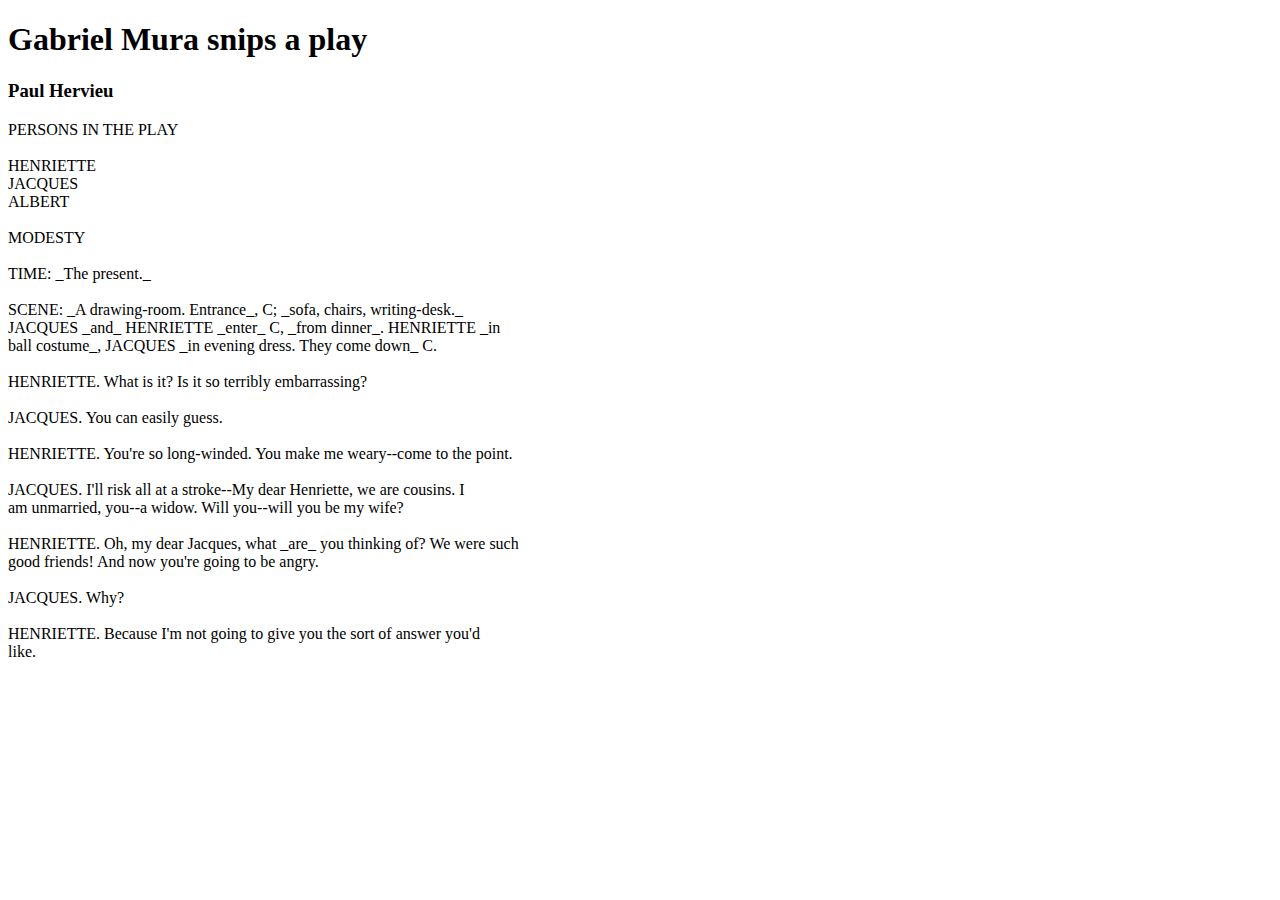
==== play.html @ 1aa0ec9f "Created and edited play.html" ====
<!DOCTYPE html>
<html>
    <head>
        <title>Modesty</title>
    </head>
    <body>
        <h1>Gabriel Mura snips a play</h1>
        <h3>Paul Hervieu</h3>
        <p>
        PERSONS IN THE PLAY<br><br>

        HENRIETTE<br>
        JACQUES<br>
        ALBERT<br><br>
        
        MODESTY<br><br>

        TIME: _The present._ <br><br>

        SCENE: _A drawing-room. Entrance_, C; _sofa, chairs, writing-desk._<br>
        JACQUES _and_ HENRIETTE _enter_ C, _from dinner_. HENRIETTE _in<br>
        ball costume_, JACQUES _in evening dress. They come down_ C.<br><br>
   
        HENRIETTE. What is it? Is it so terribly embarrassing?<br><br>
        
        JACQUES. You can easily guess.<br><br>
        
        HENRIETTE. You're so long-winded. You make me weary--come to the point.<br><br>
        
        JACQUES. I'll risk all at a stroke--My dear Henriette, we are cousins. I<br>
        am unmarried, you--a widow. Will you--will you be my wife?<br><br>
        
        HENRIETTE. Oh, my dear Jacques, what _are_ you thinking of? We were such<br>
        good friends! And now you're going to be angry.<br><br>
        
        JACQUES. Why?<br><br>
        
        HENRIETTE. Because I'm not going to give you the sort of answer you'd<br>
        like.
        </p>

    </body>
</html>
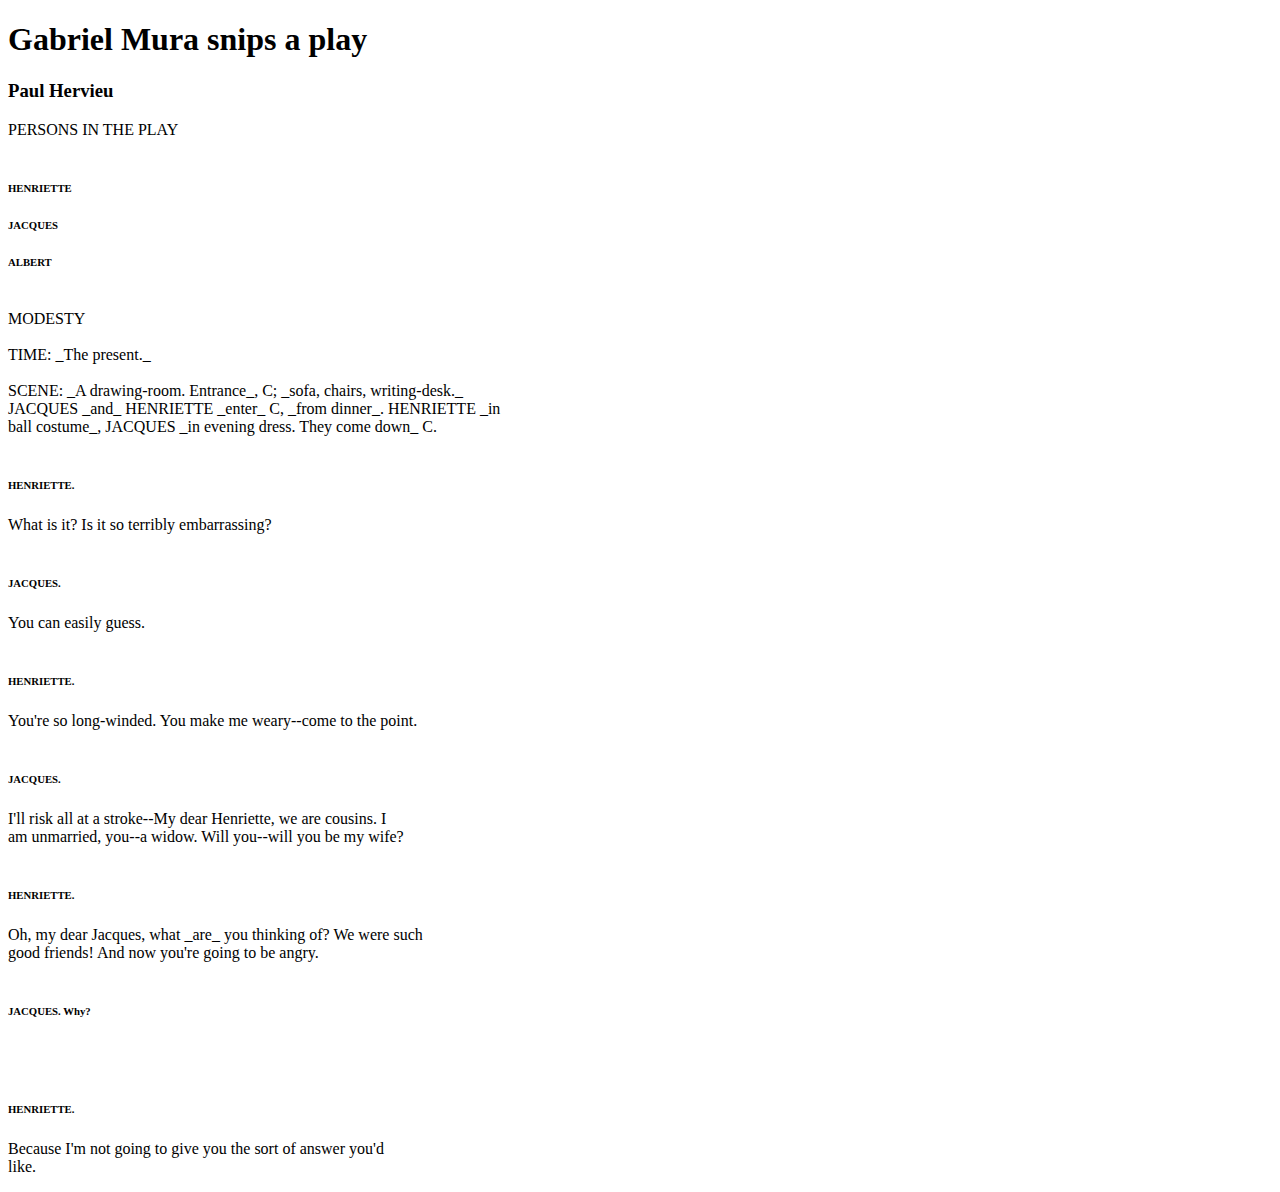
==== commit 8b8f1e22: "Updated play.html" ====
--- a/play.html
+++ b/play.html
@@ -9,9 +9,9 @@
         <p>
         PERSONS IN THE PLAY<br><br>
 
-        HENRIETTE<br>
-        JACQUES<br>
-        ALBERT<br><br>
+        <h6>HENRIETTE</h6>
+        <h6>JACQUES</h6>
+        <h6>ALBERT</h6><br>
         
         MODESTY<br><br>
 
@@ -21,21 +21,21 @@
         JACQUES _and_ HENRIETTE _enter_ C, _from dinner_. HENRIETTE _in<br>
         ball costume_, JACQUES _in evening dress. They come down_ C.<br><br>
    
-        HENRIETTE. What is it? Is it so terribly embarrassing?<br><br>
+        <h6>HENRIETTE.</h6> What is it? Is it so terribly embarrassing?<br><br>
         
-        JACQUES. You can easily guess.<br><br>
+        <h6>JACQUES.</h6> You can easily guess.<br><br>
         
-        HENRIETTE. You're so long-winded. You make me weary--come to the point.<br><br>
+        <h6>HENRIETTE.</h6> You're so long-winded. You make me weary--come to the point.<br><br>
         
-        JACQUES. I'll risk all at a stroke--My dear Henriette, we are cousins. I<br>
+        <h6>JACQUES.</h6> I'll risk all at a stroke--My dear Henriette, we are cousins. I<br>
         am unmarried, you--a widow. Will you--will you be my wife?<br><br>
         
-        HENRIETTE. Oh, my dear Jacques, what _are_ you thinking of? We were such<br>
+        <h6>HENRIETTE.</h6> Oh, my dear Jacques, what _are_ you thinking of? We were such<br>
         good friends! And now you're going to be angry.<br><br>
         
-        JACQUES. Why?<br><br>
+        <h6>JACQUES. Why?</h6><br><br>
         
-        HENRIETTE. Because I'm not going to give you the sort of answer you'd<br>
+        <h6>HENRIETTE.</h6> Because I'm not going to give you the sort of answer you'd<br>
         like.
         </p>
 
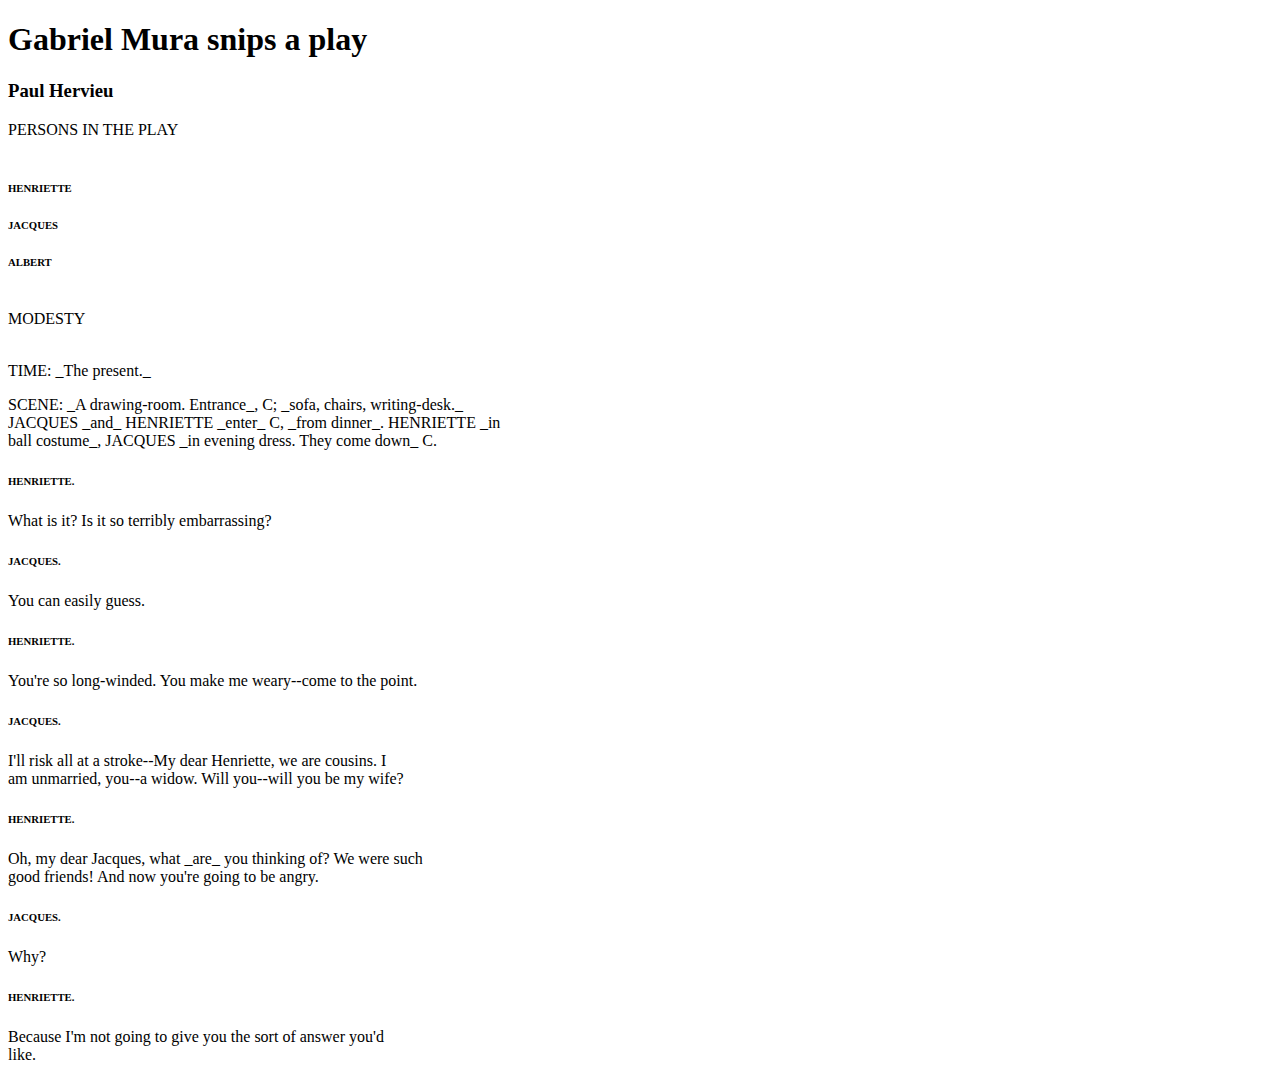
==== commit 5a25f062: "Created gs.css" ====
--- a/play.html
+++ b/play.html
@@ -6,8 +6,8 @@
     <body>
         <h1>Gabriel Mura snips a play</h1>
         <h3>Paul Hervieu</h3>
-        <p>
-        PERSONS IN THE PLAY<br><br>
+
+        <p>PERSONS IN THE PLAY<br><br></p>
 
         <h6>HENRIETTE</h6>
         <h6>JACQUES</h6>
@@ -15,29 +15,28 @@
         
         MODESTY<br><br>
 
-        TIME: _The present._ <br><br>
+        <p>TIME: _The present._ </p>
 
-        SCENE: _A drawing-room. Entrance_, C; _sofa, chairs, writing-desk._<br>
+        <p>SCENE: _A drawing-room. Entrance_, C; _sofa, chairs, writing-desk._<br>
         JACQUES _and_ HENRIETTE _enter_ C, _from dinner_. HENRIETTE _in<br>
-        ball costume_, JACQUES _in evening dress. They come down_ C.<br><br>
+        ball costume_, JACQUES _in evening dress. They come down_ C.</p>
    
-        <h6>HENRIETTE.</h6> What is it? Is it so terribly embarrassing?<br><br>
+        <p><h6>HENRIETTE.</h6> What is it? Is it so terribly embarrassing?</p>
         
-        <h6>JACQUES.</h6> You can easily guess.<br><br>
+        <p><h6>JACQUES.</h6> You can easily guess.</p>
         
-        <h6>HENRIETTE.</h6> You're so long-winded. You make me weary--come to the point.<br><br>
+        <p><h6>HENRIETTE.</h6> You're so long-winded. You make me weary--come to the point.</p>
         
-        <h6>JACQUES.</h6> I'll risk all at a stroke--My dear Henriette, we are cousins. I<br>
-        am unmarried, you--a widow. Will you--will you be my wife?<br><br>
+        <p><h6>JACQUES.</h6> I'll risk all at a stroke--My dear Henriette, we are cousins. I<br>
+        am unmarried, you--a widow. Will you--will you be my wife?</p>
         
-        <h6>HENRIETTE.</h6> Oh, my dear Jacques, what _are_ you thinking of? We were such<br>
-        good friends! And now you're going to be angry.<br><br>
+        <p><h6>HENRIETTE.</h6> Oh, my dear Jacques, what _are_ you thinking of? We were such<br>
+        good friends! And now you're going to be angry.</p>
         
-        <h6>JACQUES. Why?</h6><br><br>
+        <p><h6>JACQUES.</h6> Why?</p>
         
-        <h6>HENRIETTE.</h6> Because I'm not going to give you the sort of answer you'd<br>
-        like.
-        </p>
+        <p><h6>HENRIETTE.</h6> Because I'm not going to give you the sort of answer you'd<br>
+        like.</p>
 
     </body>
 </html>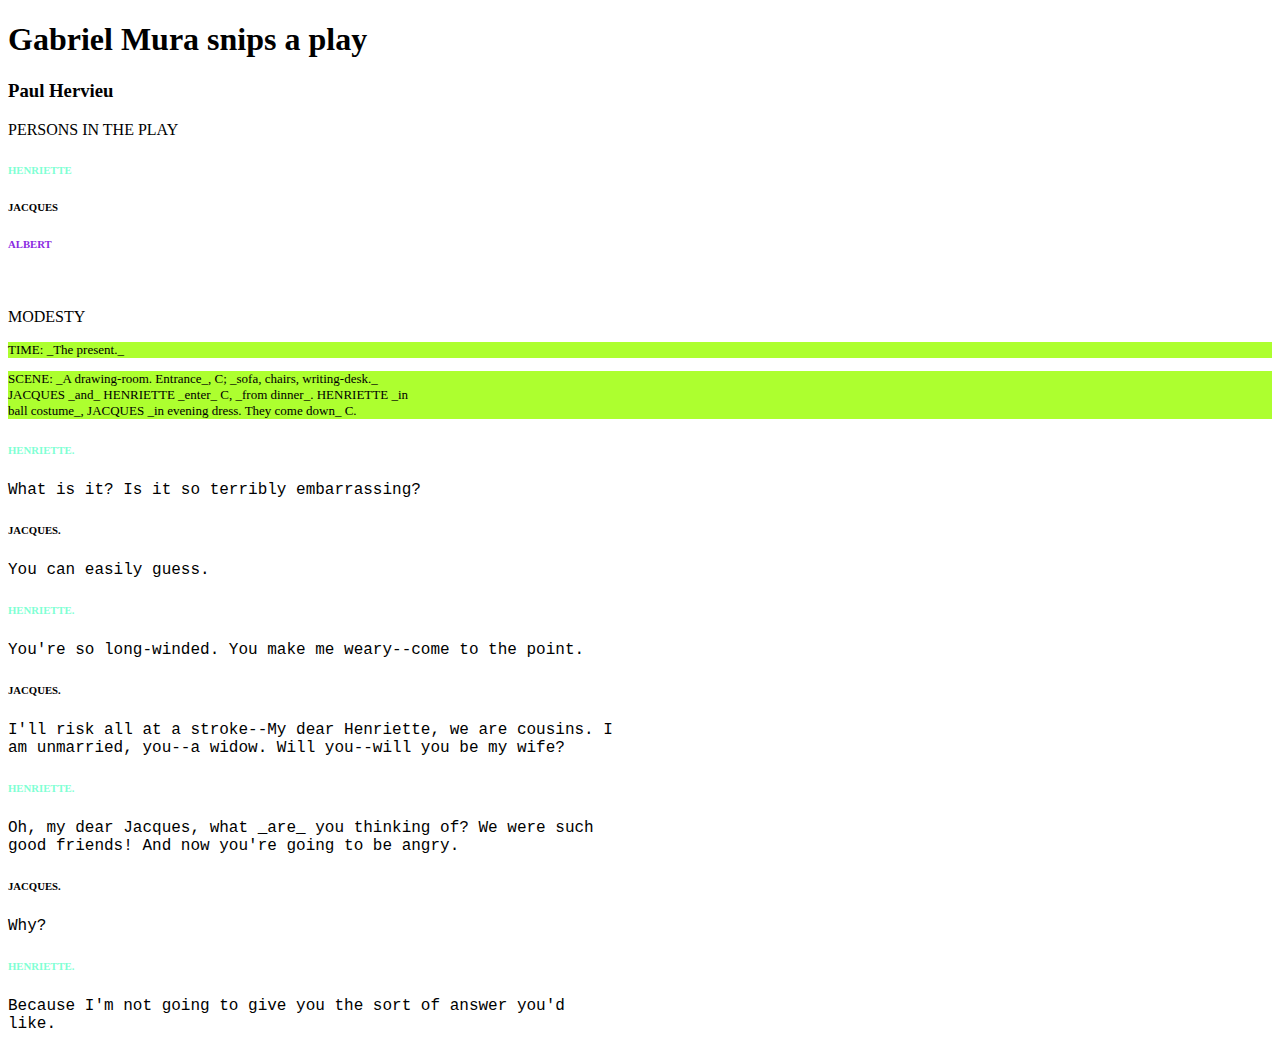
==== commit b31f1fe5: "Updated play.html" ====
--- a/play.html
+++ b/play.html
@@ -1,41 +1,42 @@
 <!DOCTYPE html>
 <html>
     <head>
+        <link rel="stylesheet" href="gs.css">
         <title>Modesty</title>
     </head>
     <body>
         <h1>Gabriel Mura snips a play</h1>
         <h3>Paul Hervieu</h3>
 
-        <p>PERSONS IN THE PLAY<br><br></p>
+        <p>PERSONS IN THE PLAY</p>
 
-        <h6>HENRIETTE</h6>
-        <h6>JACQUES</h6>
-        <h6>ALBERT</h6><br>
+        <h6 class="henriette">HENRIETTE</h6>
+        <h6 class = "Jacques">JACQUES</h6>
+        <h6 class = "albert">ALBERT</h6><br>
         
-        MODESTY<br><br>
+        <p>MODESTY</p>
 
-        <p>TIME: _The present._ </p>
+        <p class = "direction">TIME: _The present._ </p>
 
-        <p>SCENE: _A drawing-room. Entrance_, C; _sofa, chairs, writing-desk._<br>
+        <p class = "direction">SCENE: _A drawing-room. Entrance_, C; _sofa, chairs, writing-desk._<br>
         JACQUES _and_ HENRIETTE _enter_ C, _from dinner_. HENRIETTE _in<br>
         ball costume_, JACQUES _in evening dress. They come down_ C.</p>
    
-        <p><h6>HENRIETTE.</h6> What is it? Is it so terribly embarrassing?</p>
+        <h6 class="henriette">HENRIETTE.</h6> <p class = "speech">What is it? Is it so terribly embarrassing?</p>
         
-        <p><h6>JACQUES.</h6> You can easily guess.</p>
+        <h6  class = "Jacques">JACQUES.</h6> <p class = "speech">You can easily guess.</p>
         
-        <p><h6>HENRIETTE.</h6> You're so long-winded. You make me weary--come to the point.</p>
+        <h6 class="henriette">HENRIETTE.</h6> <p class = "speech">You're so long-winded. You make me weary--come to the point.</p>
         
-        <p><h6>JACQUES.</h6> I'll risk all at a stroke--My dear Henriette, we are cousins. I<br>
+        <h6  class = "Jacques">JACQUES.</h6> <p class = "speech">I'll risk all at a stroke--My dear Henriette, we are cousins. I<br>
         am unmarried, you--a widow. Will you--will you be my wife?</p>
         
-        <p><h6>HENRIETTE.</h6> Oh, my dear Jacques, what _are_ you thinking of? We were such<br>
+        <h6 class="henriette">HENRIETTE.</h6> <p class = "speech">Oh, my dear Jacques, what _are_ you thinking of? We were such<br>
         good friends! And now you're going to be angry.</p>
         
-        <p><h6>JACQUES.</h6> Why?</p>
+        <h6  class = "Jacques">JACQUES.</h6> <p class = "speech">Why?</p>
         
-        <p><h6>HENRIETTE.</h6> Because I'm not going to give you the sort of answer you'd<br>
+        <h6 class="henriette">HENRIETTE.</h6><p class = "speech"> Because I'm not going to give you the sort of answer you'd<br>
         like.</p>
 
     </body>
--- a/gs.css
+++ b/gs.css
@@ -0,0 +1,24 @@
+.speech{
+    color:black;
+    font-family: 'Courier New';
+    font-size: medium;
+}
+.direction{
+    color:black;
+    font-family:'Franklin Gothic Medium';
+    font-size: small;
+    background-color: greenyellow;
+}
+.direction:hover{
+    background-color: black;
+    color:darkorchid;
+}
+.henriette{
+    color: aquamarine;
+}
+.jacques{
+    color:darkblue;
+}
+.albert{
+    color:blueviolet;
+}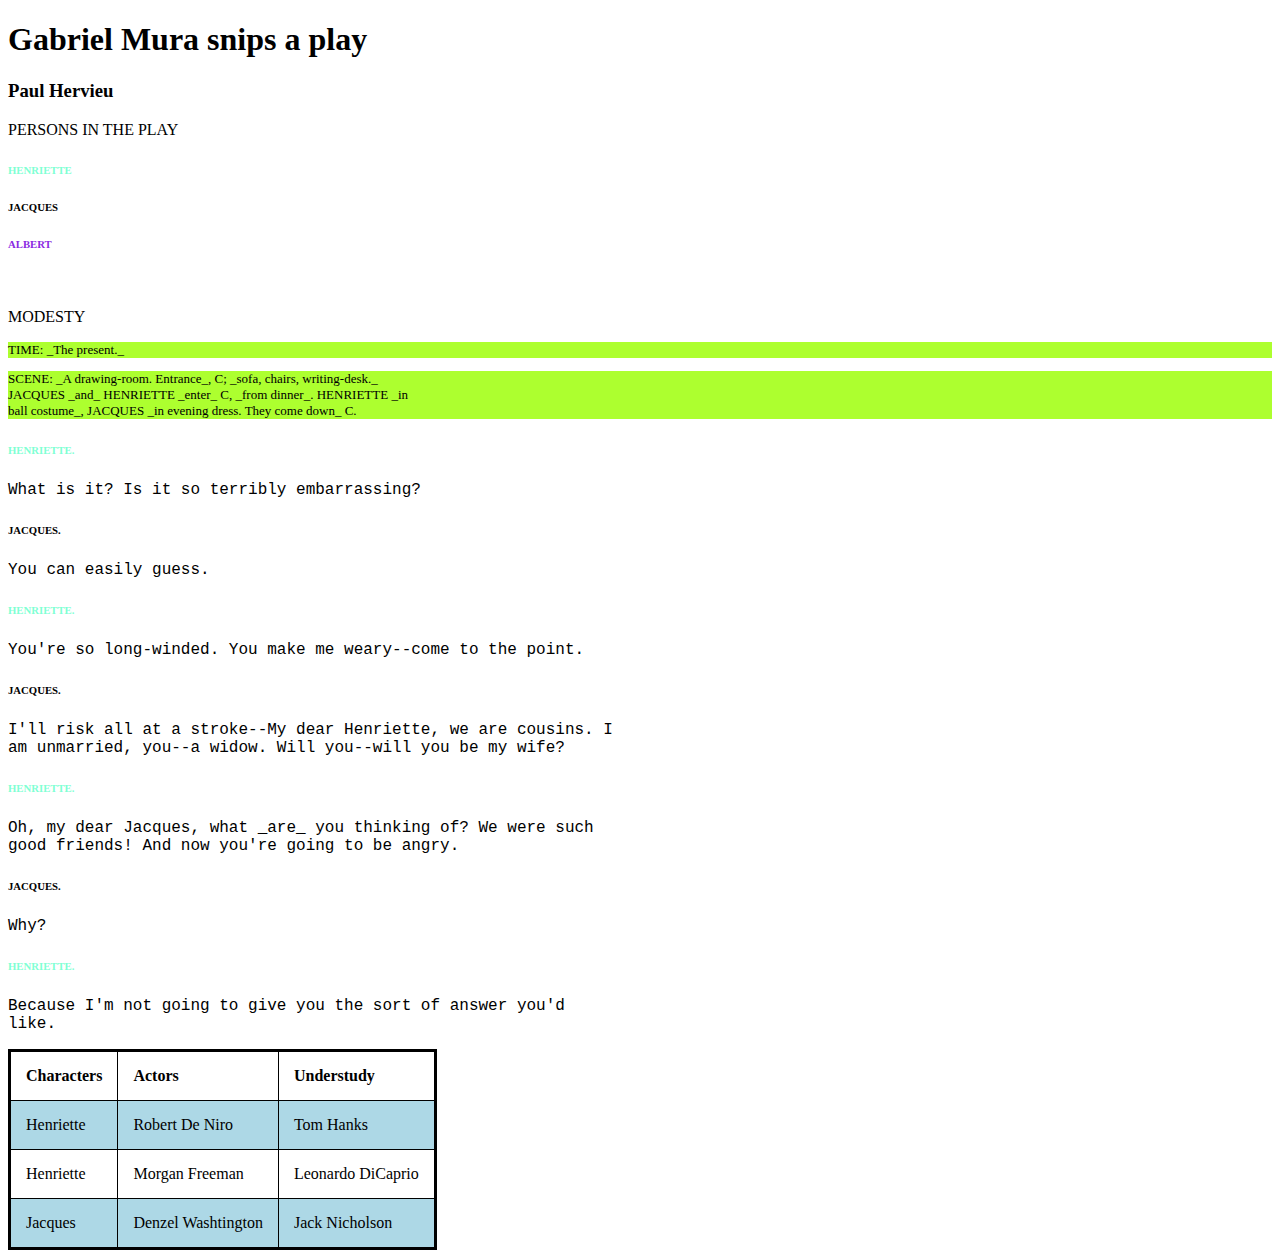
==== commit b4ed222e: "updated gs.css and play.html" ====
--- a/play.html
+++ b/play.html
@@ -39,5 +39,28 @@
         <h6 class="henriette">HENRIETTE.</h6><p class = "speech"> Because I'm not going to give you the sort of answer you'd<br>
         like.</p>
 
+        <table>
+              <tr>
+                <th>Characters</th>
+                <th>Actors</th>
+                <th>Understudy</th>
+              </tr>
+              <tr>
+                <td>Henriette</td>
+                <td>Robert De Niro</td>
+                <td>Tom Hanks</td>
+              </tr>
+              <tr>
+                <td>Henriette</td>
+                <td>Morgan Freeman</td>
+                <td>Leonardo DiCaprio</td>
+              </tr>
+              <tr>
+                <td>Jacques</td>
+                <td>Denzel Washtington</td>
+                <td>Jack Nicholson</td>
+              </tr>
+        </table>
+
     </body>
 </html>--- a/gs.css
+++ b/gs.css
@@ -21,4 +21,19 @@
 }
 .albert{
     color:blueviolet;
+}
+table{ 
+    border: solid 3px;
+    border-collapse: collapse;
+}
+th, td{
+    text-align: left;
+    padding: 15px;
+    border: 1px solid black;
+}
+tr:nth-child(even){
+    background-color: lightblue;
+}
+tr:hover{
+    background-color: gray;
 }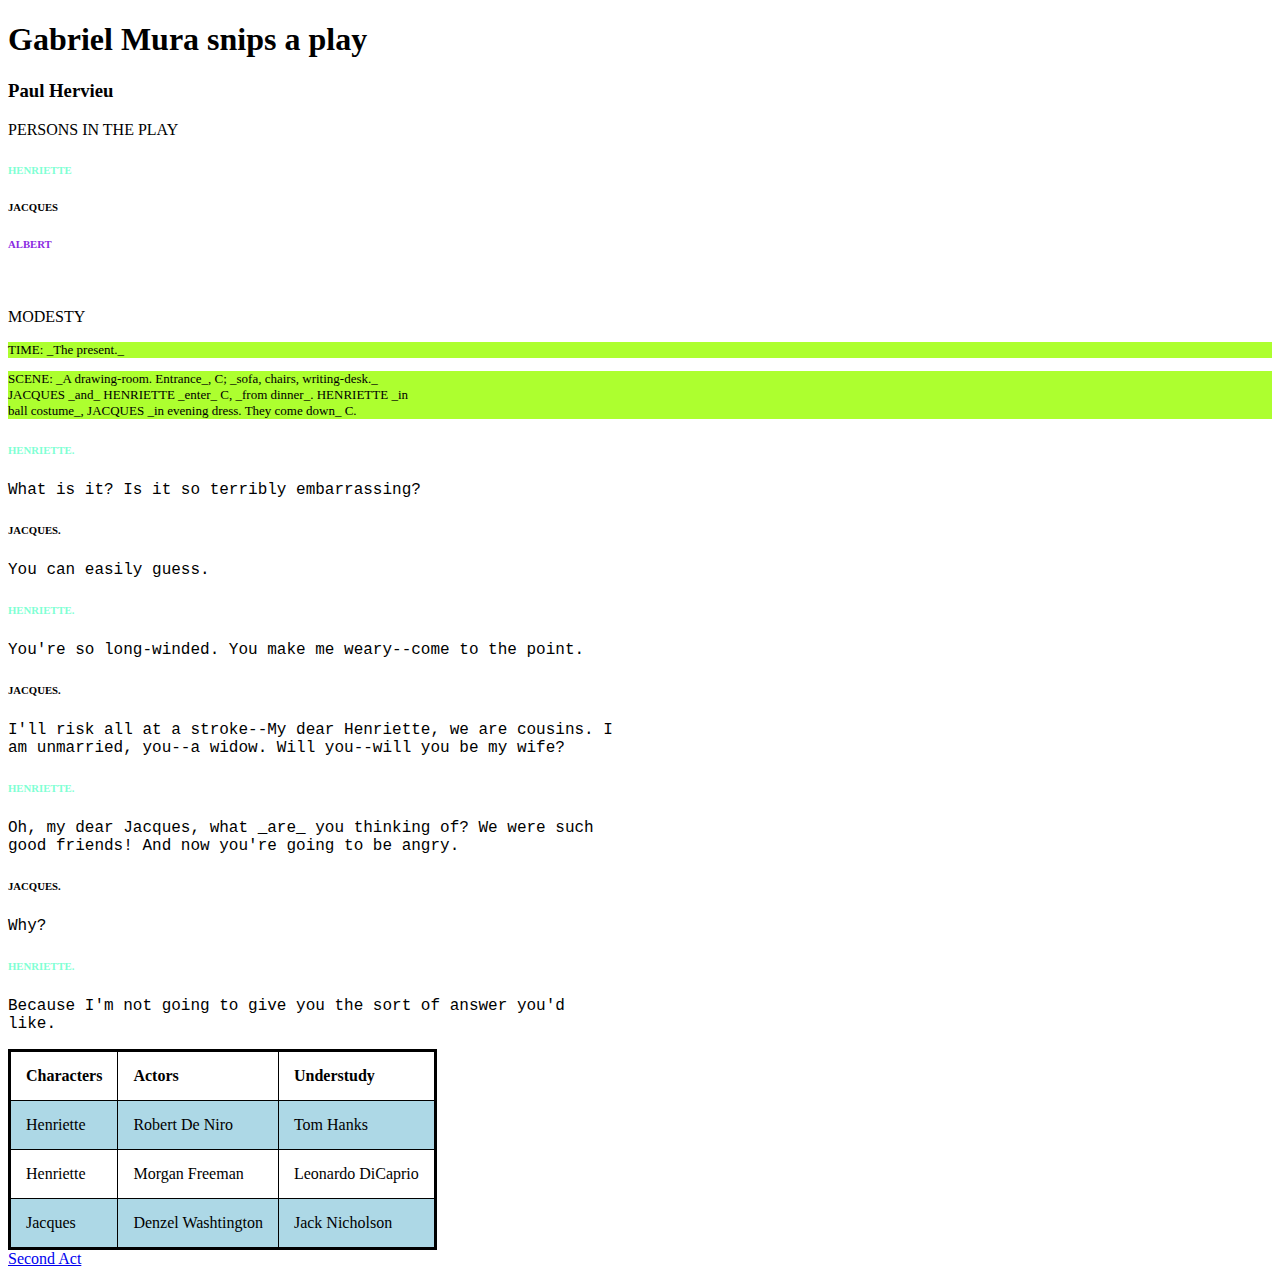
==== commit 776dc466: "Created secondact.html" ====
--- a/play.html
+++ b/play.html
@@ -61,6 +61,7 @@
                 <td>Jack Nicholson</td>
               </tr>
         </table>
-
+        
+        <a href = "secondact.html">Second Act</a>
     </body>
 </html>--- a/gs.css
+++ b/gs.css
@@ -35,5 +35,6 @@
     background-color: lightblue;
 }
 tr:hover{
-    background-color: gray;
+    background-color: aliceblue;
+    opacity: 75%;
 }